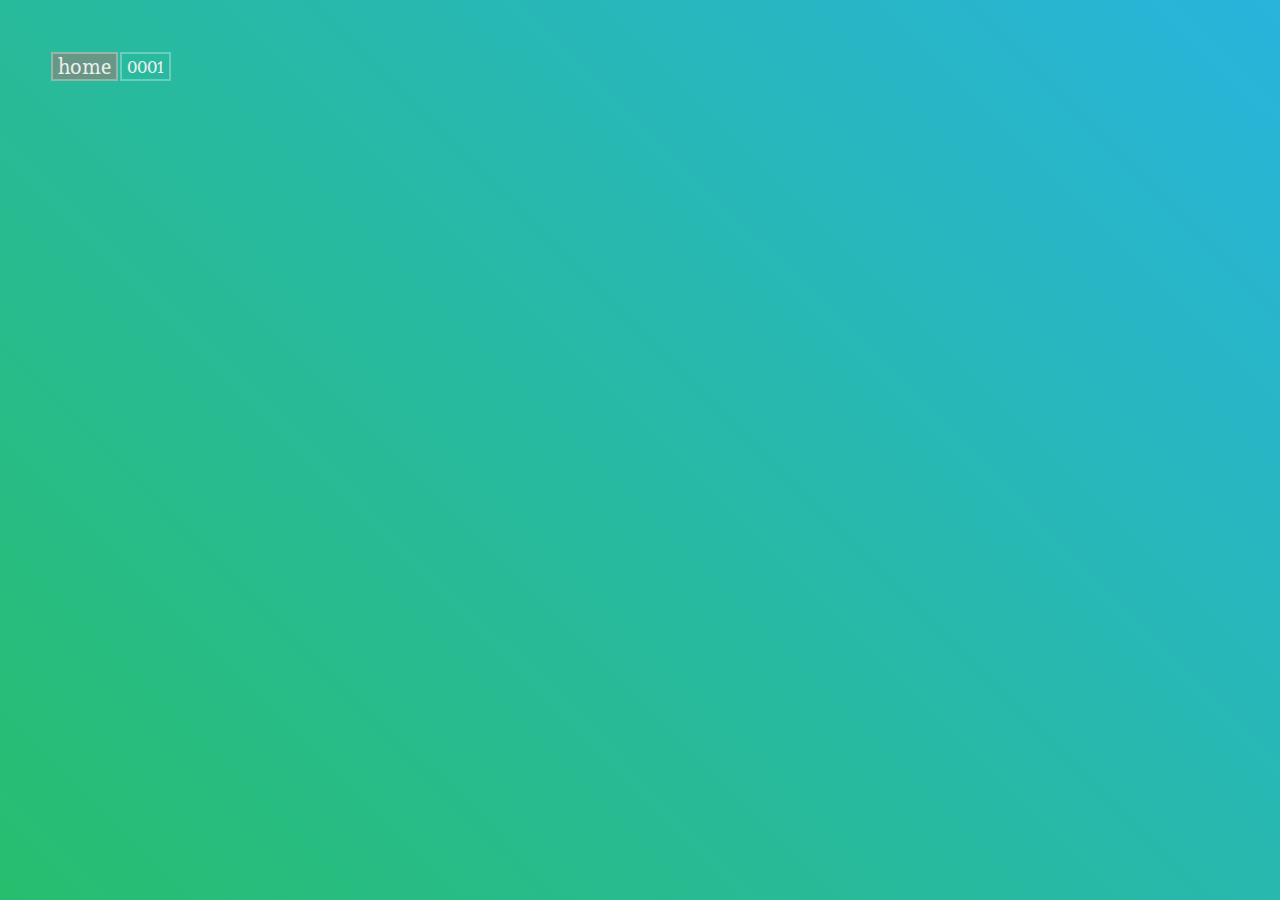
==== archive/index.html @ 220b509f "page refresh 2" ====
<!DOCTYPE html>
<html>
  <head>
    <title>year unknown: art + music archives</title>
    <meta charset="utf-8">
    <meta content="width=device-width, height=device-height, user-scalable=no, initial-scale=1, maximum-scale=1, minimum-scale=1" name="viewport">
    <meta content="yes" name="apple-mobile-web-app-capable">
    <link href="https://fonts.googleapis.com/css?family=Sura" rel="stylesheet">
    <link rel="stylesheet" href="../style.css">
    <link rel="stylesheet" href="style.css">
  </head>
  <body>
    <div>
      <a class="parent" href="../index.html">home</a>
      <a href="../updates/20170827/index.html">0001</a>
    </div>
  </body>
</html>
---- style.css ----
body {
  background: linear-gradient(45deg, rgb(40, 190, 110), rgb(40, 180, 220));
  margin: 0;
  padding: 0;
  font-family: 'Sura', Arial;
  color: #fff;
  background-attachment: fixed;
  min-height: 300px;
}

iframe {
  border: 0;
  width: 100vw;
  height: 100vh;
  width: 100%;
}

a {
  text-decoration: none;
  padding: 1px 4px;
  margin: 2px 1px;
  display: inline-block;
  font-size: 1.1rem;
  line-height: 1.2rem;
  color: #eee;
  -webkit-transition: 2s all;
  transition: 2s all;
}

a:hover {
  background-color: rgba(235, 10, 30, 0.8);
  -webkit-transition: 0.5s all;
  transition: 0.5s all;
}

#wrapper {
  background: linear-gradient(-180deg, rgb(10, 230, 220), rgba(255, 255, 255, 0));
  min-height: 50vh;
}

#links {
  position: fixed;
  top: 0;
  right: 3px;
  background-color: rgba(200, 200, 10, 0.86);
  width: 100px;
  padding: 2px;
  border-bottom-right-radius: 10px;
}

#links a {
  color: #444;
}

#links a:hover {
  color: #ccc;
}

img {
  width: 100%;
}
---- archive/style.css ----
body {
  padding: 50px;
}

div {
  display: flex;
}

.parent {
  font-size: 1.3rem;
  background-color: rgba(200, 100, 100, 0.4);
}

a {
  display: inline-block;
  border: 2px solid rgba(255, 255, 255, 0.3);
  padding: 3px 5px;
}
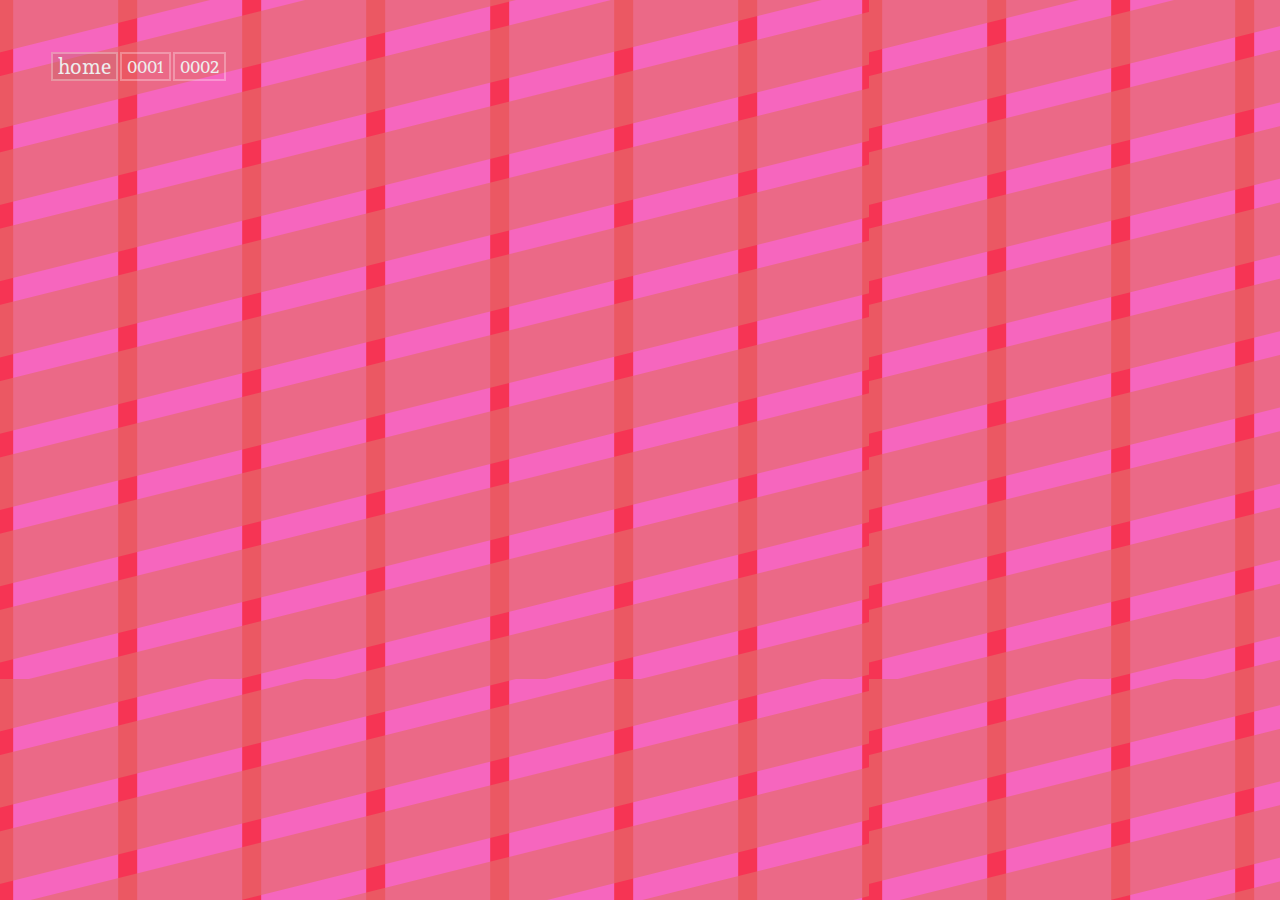
==== commit de70a4cb: "update homepage" ====
--- a/archive/index.html
+++ b/archive/index.html
@@ -13,6 +13,7 @@
     <div>
       <a class="parent" href="../index.html">home</a>
       <a href="../updates/20170827/index.html">0001</a>
+      <a href="../updates/20170901/index.html">0002</a>
     </div>
   </body>
 </html>
--- a/style.css
+++ b/style.css
@@ -1,5 +1,5 @@
 body {
-  background: linear-gradient(45deg, rgb(40, 190, 110), rgb(40, 180, 220));
+  background-image: url(media/archive.png);
   margin: 0;
   padding: 0;
   font-family: 'Sura', Arial;
@@ -58,4 +58,5 @@
 
 img {
   width: 100%;
+  margin: 5px 0;
 }--- a/archive/style.css
+++ b/archive/style.css
@@ -1,9 +1,10 @@
 body {
-  padding: 50px;
+  background-image: url(../media/archive.png);
 }
 
 div {
   display: flex;
+  padding: 50px;
 }
 
 .parent {
@@ -15,4 +16,4 @@
   display: inline-block;
   border: 2px solid rgba(255, 255, 255, 0.3);
   padding: 3px 5px;
-}+}
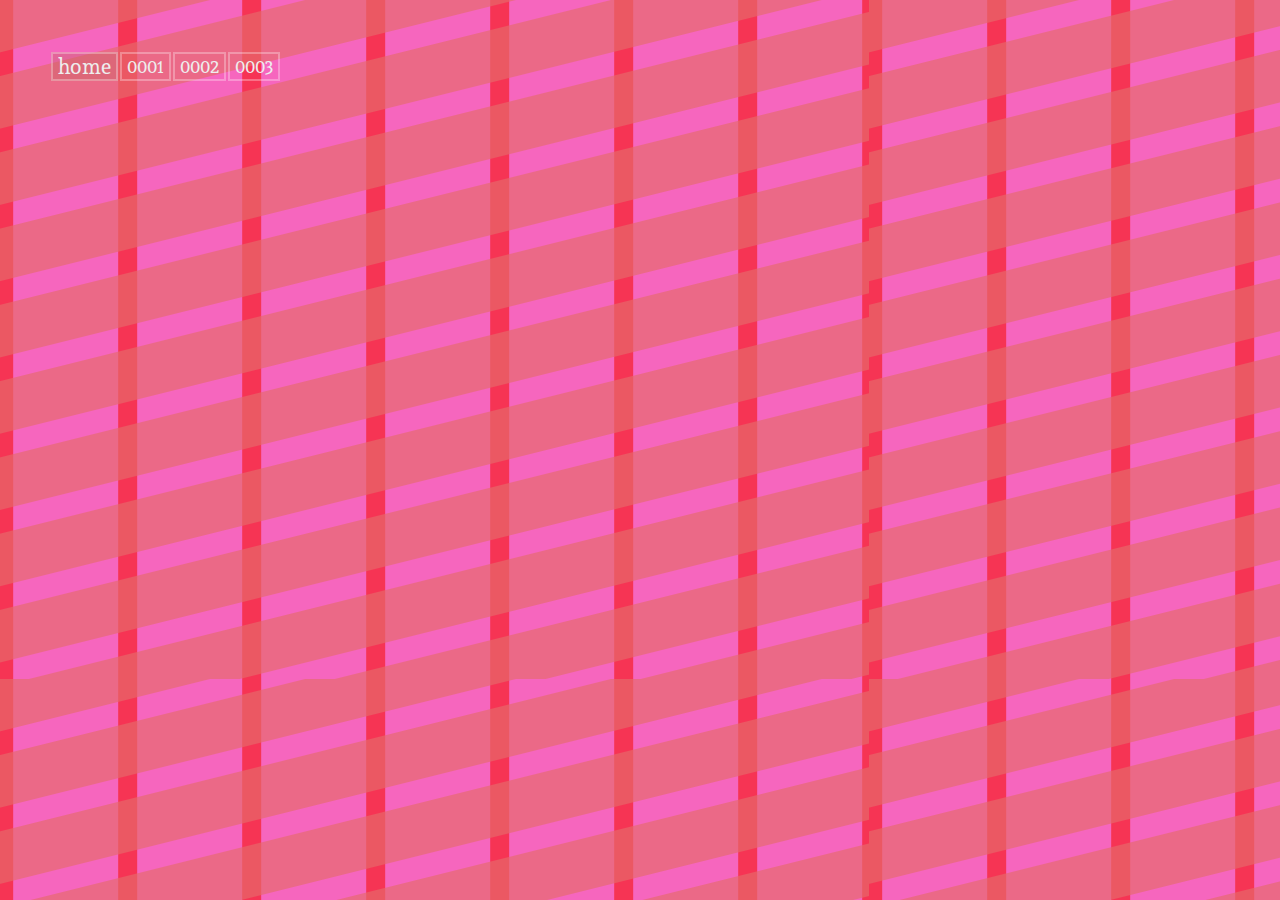
==== commit 9e85c0bd: "updated archive; links update" ====
--- a/archive/index.html
+++ b/archive/index.html
@@ -14,6 +14,7 @@
       <a class="parent" href="../index.html">home</a>
       <a href="../updates/20170827/index.html">0001</a>
       <a href="../updates/20170901/index.html">0002</a>
+      <a href="../updates/20171111/index.html">0003</a>
     </div>
   </body>
 </html>
--- a/style.css
+++ b/style.css
@@ -43,7 +43,7 @@
   top: 0;
   right: 3px;
   background-color: rgba(200, 200, 10, 0.86);
-  width: 100px;
+  width: 110px;
   padding: 2px;
   border-bottom-right-radius: 10px;
 }
@@ -54,6 +54,7 @@
 
 #links a:hover {
   color: #ccc;
+  border-bottom-right-radius: 10px;
 }
 
 img {
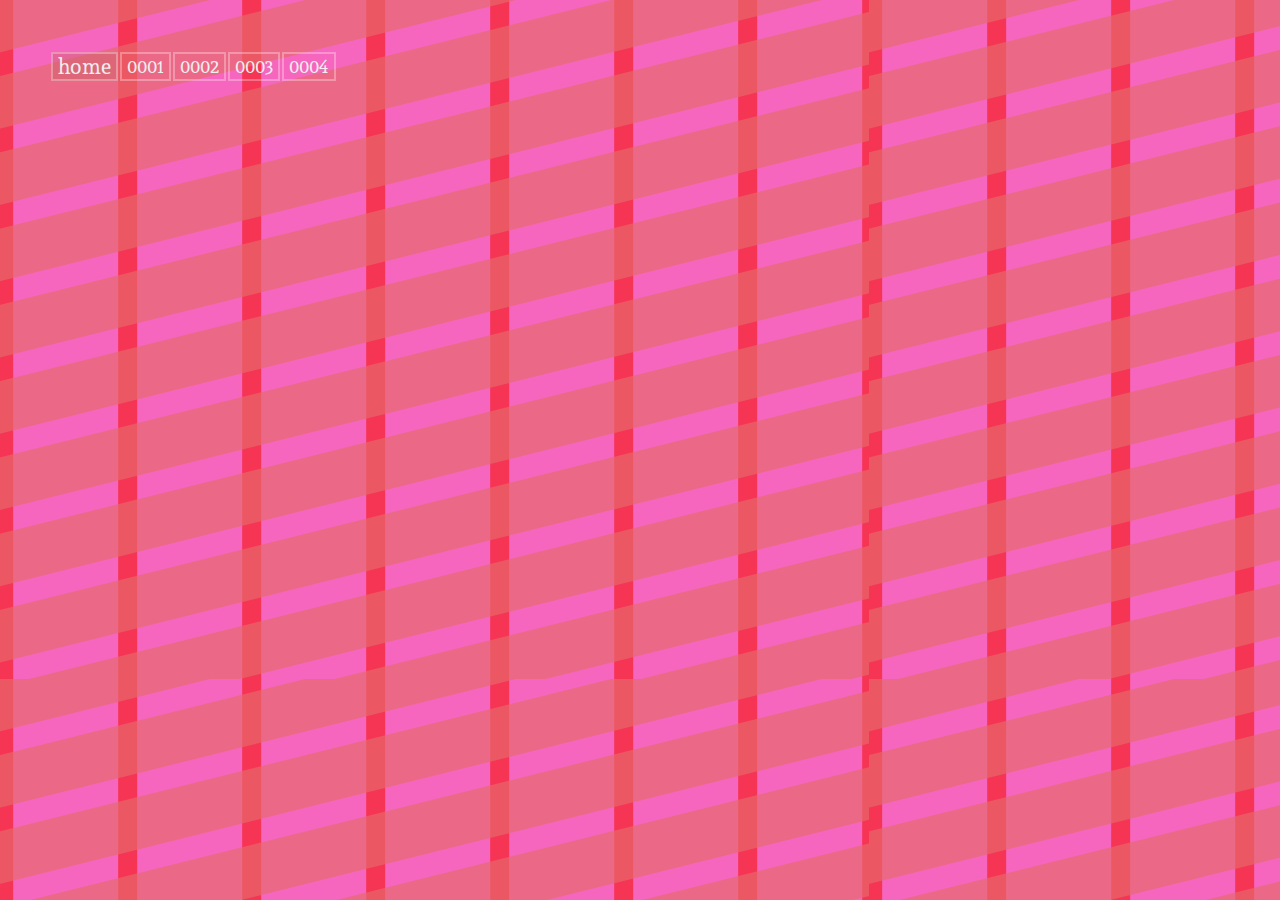
==== commit e211e1fd: "added astropets" ====
--- a/archive/index.html
+++ b/archive/index.html
@@ -15,6 +15,7 @@
       <a href="../updates/20170827/index.html">0001</a>
       <a href="../updates/20170901/index.html">0002</a>
       <a href="../updates/20171111/index.html">0003</a>
+      <a href="../updates/20171116/index.html">0004</a>
     </div>
   </body>
 </html>
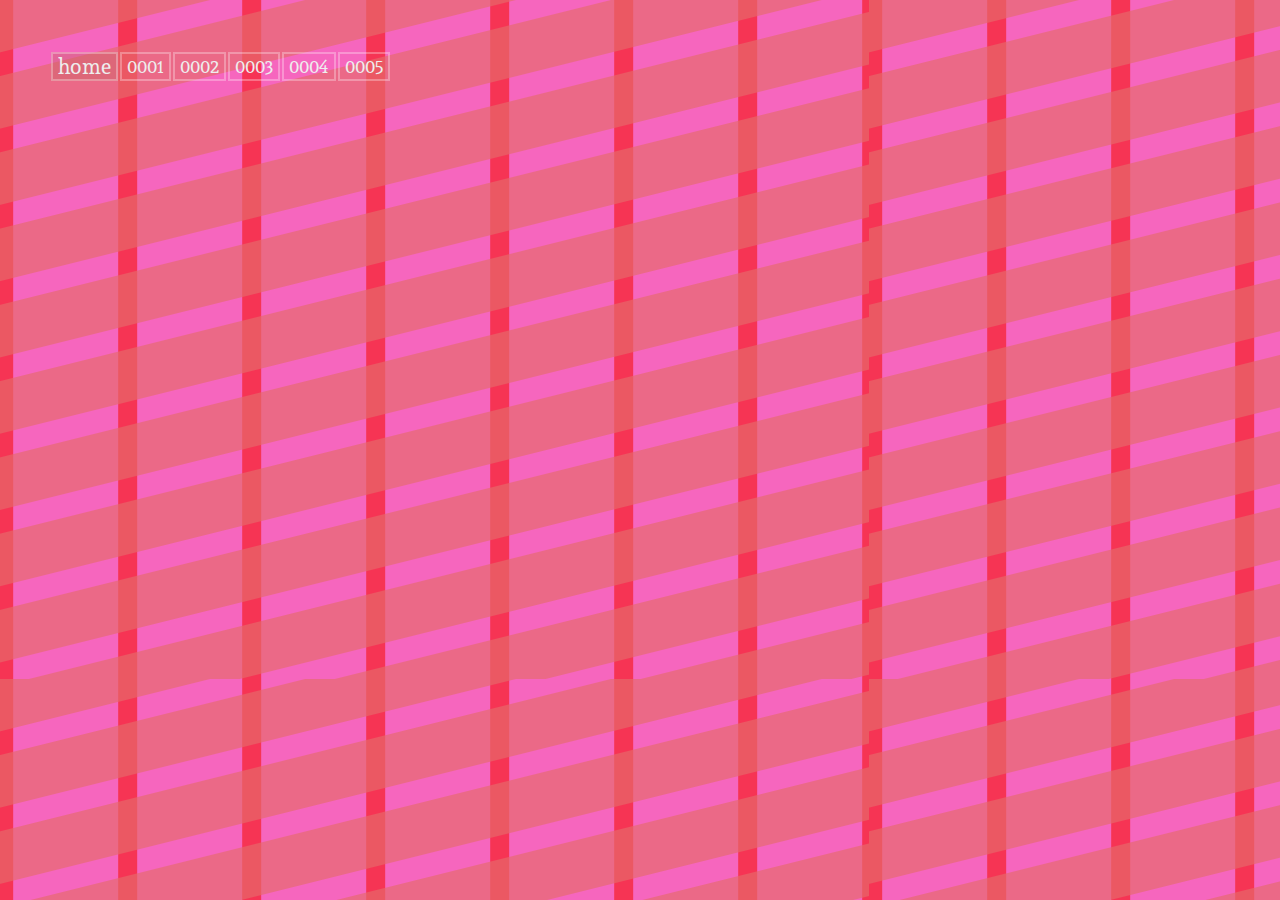
==== commit bfad71cd: "latest updates" ====
--- a/archive/index.html
+++ b/archive/index.html
@@ -16,6 +16,7 @@
       <a href="../updates/20170901/index.html">0002</a>
       <a href="../updates/20171111/index.html">0003</a>
       <a href="../updates/20171116/index.html">0004</a>
+      <a href="../updates/20171212/index.html">0005</a>
     </div>
   </body>
 </html>
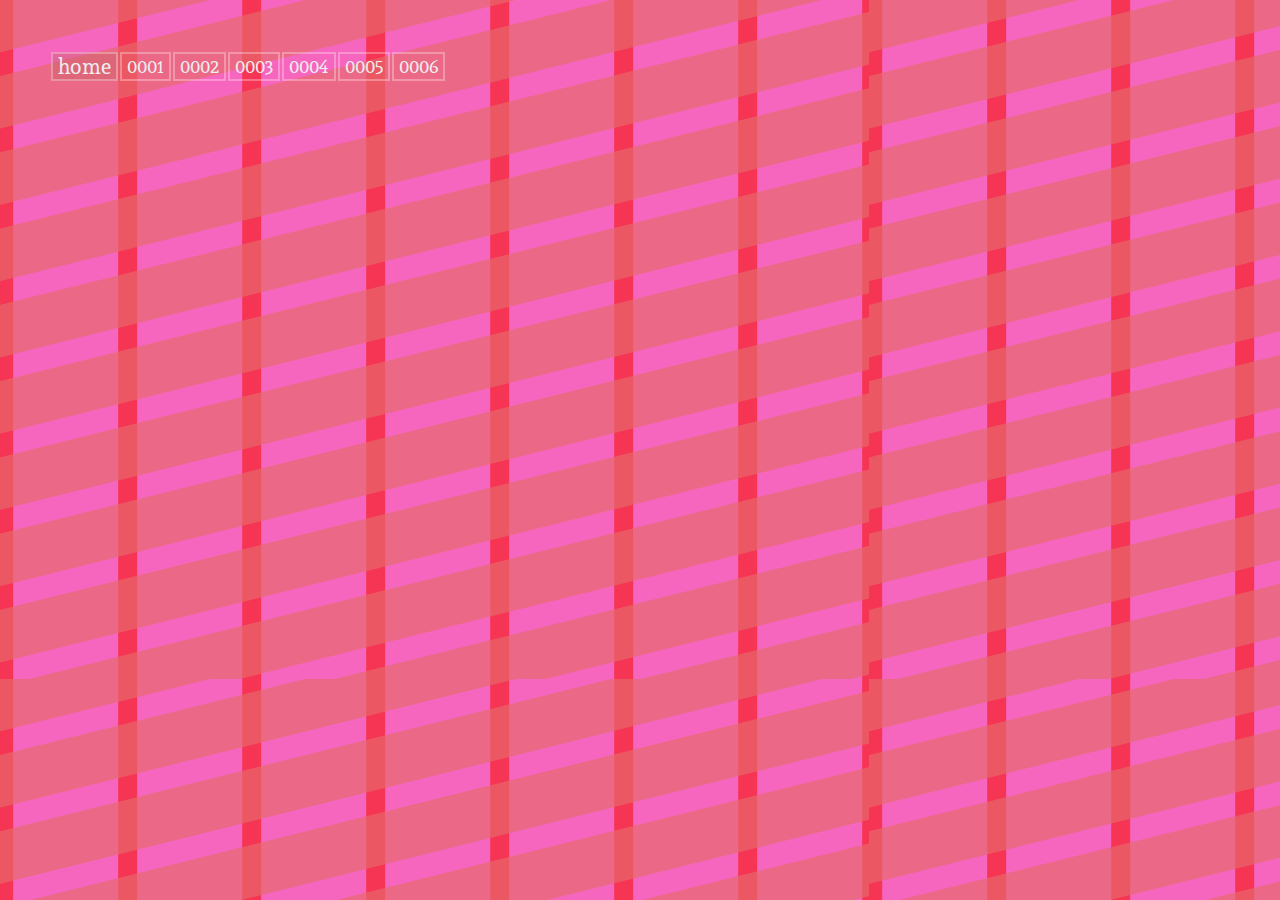
==== commit 97022667: "updates" ====
--- a/archive/index.html
+++ b/archive/index.html
@@ -17,6 +17,7 @@
       <a href="../updates/20171111/index.html">0003</a>
       <a href="../updates/20171116/index.html">0004</a>
       <a href="../updates/20171212/index.html">0005</a>
+      <a href="../updates/20180207/index.html">0006</a>
     </div>
   </body>
 </html>
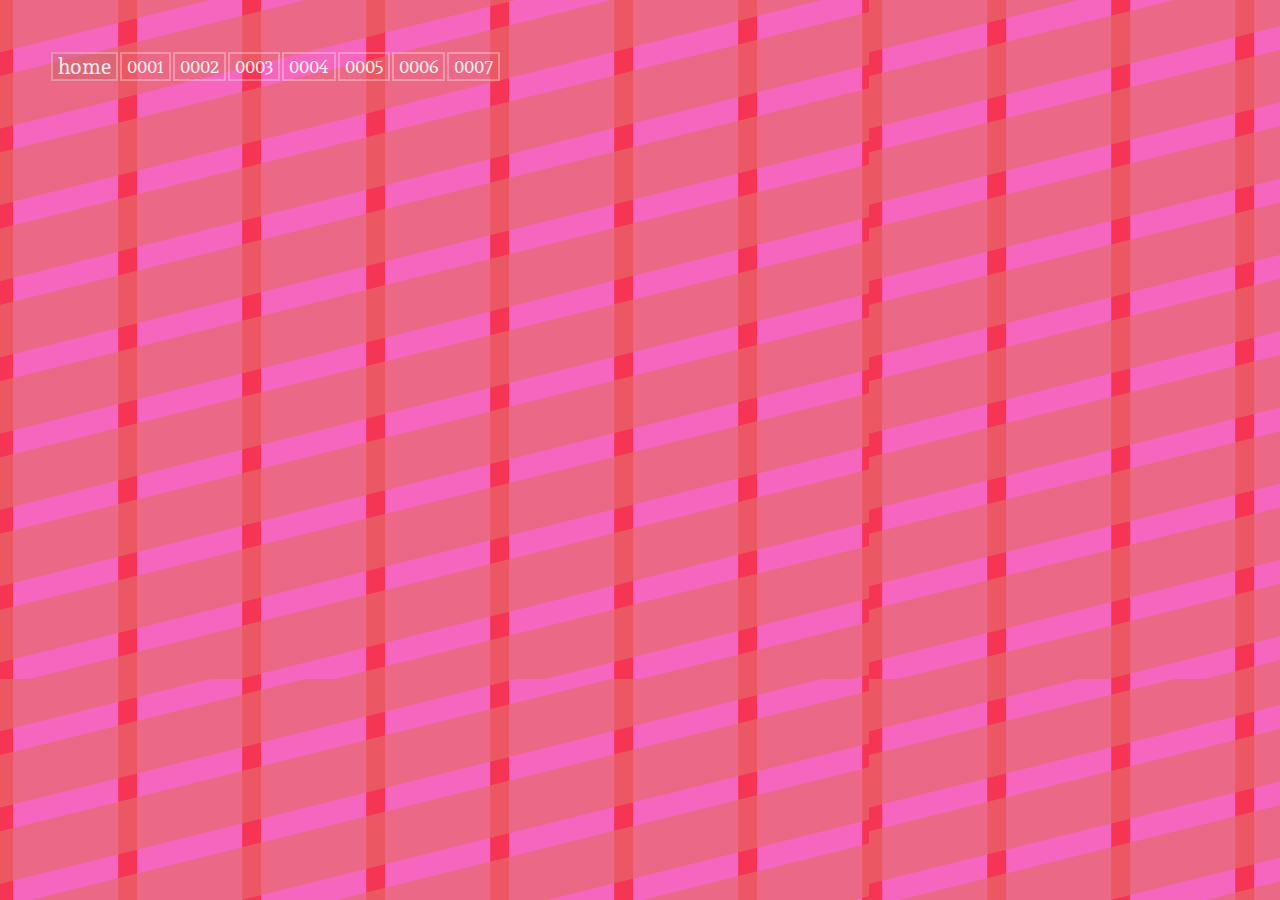
==== commit 1a98dcb2: "page update" ====
--- a/archive/index.html
+++ b/archive/index.html
@@ -18,6 +18,7 @@
       <a href="../updates/20171116/index.html">0004</a>
       <a href="../updates/20171212/index.html">0005</a>
       <a href="../updates/20180207/index.html">0006</a>
+      <a href="../updates/20180514/index.html">0007</a>
     </div>
   </body>
 </html>
